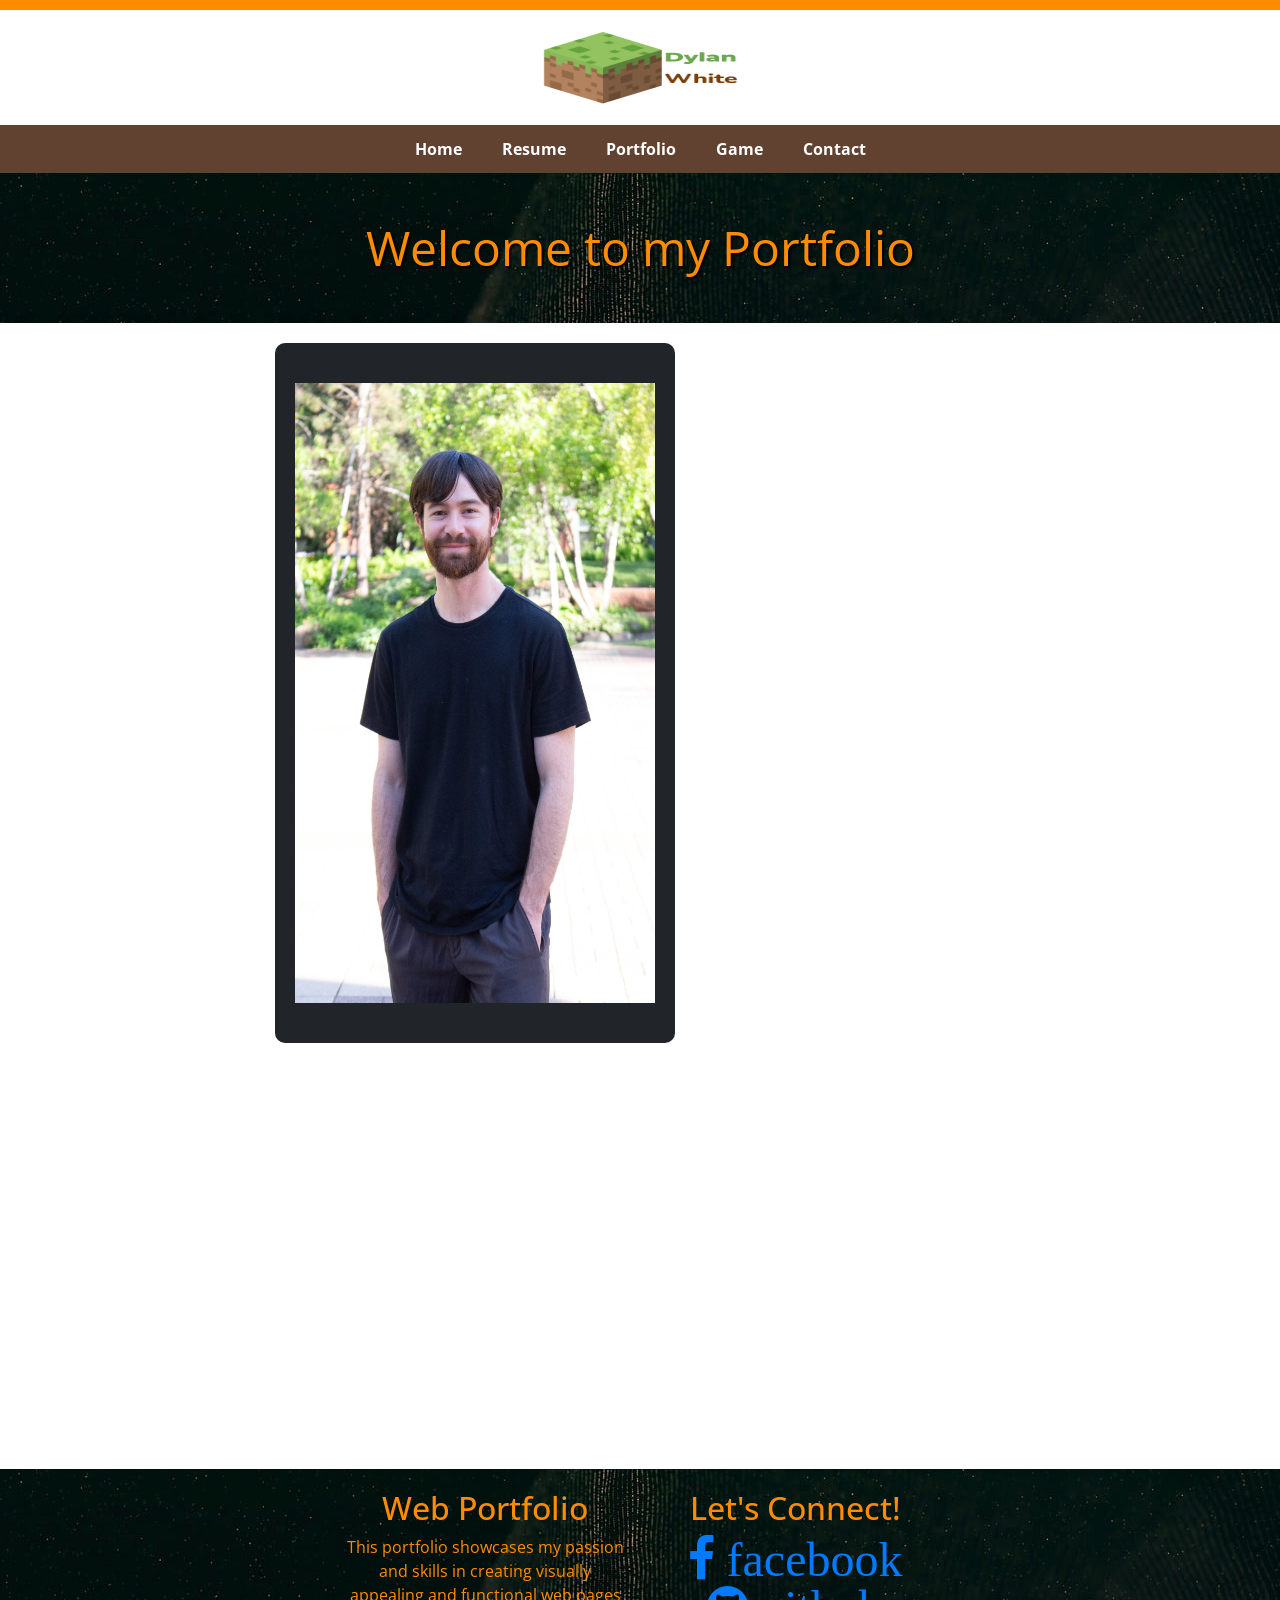
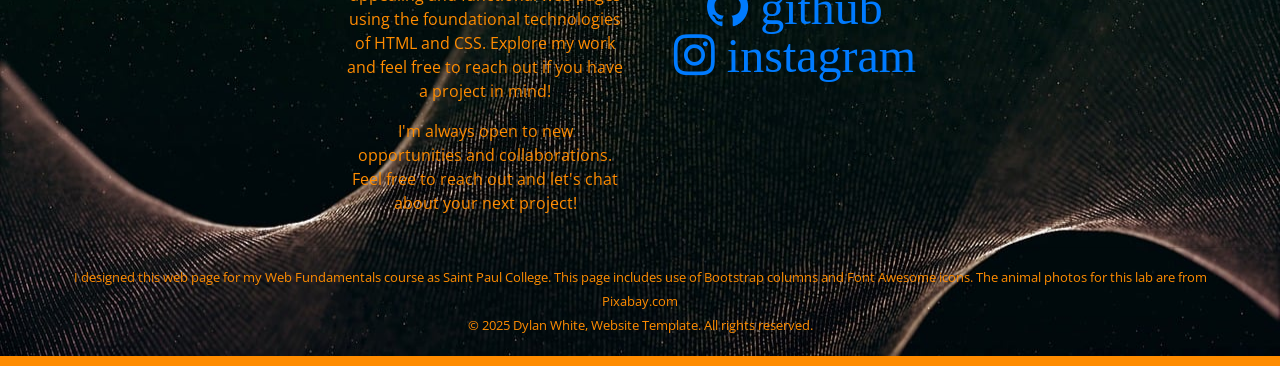
==== contact.html @ 732010fb "Add files via upload" ====
<!DOCTYPE html>
<html lang="em">
<head>
	<meta charset="utf-8">
	<meta name="viewport" content="width=device-width, initial-scale=1, minimum-scale=1">
	<meta name="description" content="Final Project. Main page.">
	<title>Contact</title>
	<link rel="stylesheet" href="https://cdnjs.cloudflare.com/ajax/libs/font-awesome/4.7.0/css/font-awesome.min.css">
<!-- Bootstrap Stylesheet -->
	<link rel="stylesheet" href="https://cdn.jsdelivr.net/npm/bootstrap@4.6.1/dist/css/bootstrap.min.css">
	<link rel="stylesheet" href="style.css">
	<link rel="shortcut icon" href="favicon.ico" type="image/x-icon">
</head>
<body>
	<header>
		<img src="images/logo.png" width="200px" height="75px" alt="logo" class="center-image">
	</header>
		<nav>
			<ul>
				<li><a href="index.html">Home</a></li>
				<li><a href="resume.html">Resume</a></li>
				<li><a href="portfolio.html">Portfolio</a></li>
				<li><a href="game.html">Game</a></li>
				<li><a href="contact.html">Contact</a></li>				
			</ul>
		</nav>

<!-- This is the div for the her image -->
	<div class="home-hero">
		<h1>Welcome to my Portfolio</h1>
	</div>

	<main>
		<div class="container-fluid">
			<div class="row">
				<div class="col-sm-6">
					<img src="images/headshot1.jpg" width="400px" height="700px" alt="logo" class="center-image-">
				</div>

				<div class="col-sm-6">
					<iframe src="https://docs.google.com/forms/d/e/1FAIpQLScXUMJK75x02NnOGJQvxFeefRA_BecDVJj7spbIx6XebM-9mg/viewform?embedded=true" width="640" height="1100" frameborder="0" marginheight="0" marginwidth="0" class="loading">Loading…</iframe>
				</div>
			</div>
		</div>
	</main>

	<footer>
		<div class="container-fluid">
			<div class="row">
				<div class="col-sm-3">					
				</div>
				<div class="col-sm-3">
			        <h2>Web Portfolio</h2>
			        <blockquote>This portfolio showcases my passion and skills in creating visually appealing and functional web pages using the foundational technologies of HTML and CSS. Explore my work and feel free to reach out if you have a project in mind!</blockquote>
			        <blockquote>I'm always open to new opportunities and collaborations. Feel free to reach out and let's chat about your next project!</blockquote>
	            </div>
	            <div class="col-sm-3">
	            	<h2>Let's Connect!</h2>
		            	<a href="https://www.facebook.com/dylan.white.982" target="_blank"><i class="fa fa-facebook fa-3x" aria-hidden="true">	facebook</i></a><br>
				        <a href="https://www.github.com/Dlllan" target="_blank"><i class="fa fa-github fa-3x" aria-hidden="true" aria-hidden="true"> github</i></a><br>
				        <a href="https://www.instagram.com/scottnchzzz/" target="_blank"><i class="fa fa-instagram fa-3x" aria-hidden="true">	instagram</i></a><br>
	            </div>
	            <div class="col-sm-3">	
	            </div>
	        </div><hr>

	        <div class="row">
				<div class="col-sm-12">
					<small> I designed this web page for my Web Fundamentals course as Saint Paul College. This page includes use of Bootstrap columns and Font Awesome icons. The animal photos for this lab are from Pixabay.com <br> &copy; 2025 Dylan White, Website Template. All rights reserved.</small>
				</div>
			</div>
		</div>
	</footer>
</body>
</html>
---- style.css ----
@import url('https://fonts.googleapis.com/css2?family=Kumar+One+Outline&display=swap');
@import url('https://fonts.googleapis.com/css2?family=Open+Sans:ital,wght@0,300..800;1,300..800&family=Play:wght@400;700&display=swap');

body {
  background-color: #ffffff;
  font-family: "Open Sans", sans-serif;
  margin: 0;
  border-top: 10px solid darkorange;
  border-bottom: 10px solid darkorange;
}



header {
  background-color: #ffffff;
  text-align: center;
  padding: 20px;
}

header h1 {
  line-height: 200%;
  margin: 0;
  color: white;
}

canvas {
  border: 2px solid darkorange;
  background-image: url(images/hero-image1.png);
  margin: 0 auto;
  display: block;
  box-shadow: 0px 0px 10px 5px darkorange;
  border-radius: 15px;
}

nav {
  font-weight: bold;
  text-align: center;
  line-height: 25%;
  background: rgb(97,65,47);
  color: #ffffff;
}

nav ul{
  list-style-type: none;
  margin: 0;
  padding: 2px;
  display: flex;
  justify-content: center;
}
/* I added 20px instead of 10px */
nav li{
  display: inline;
  padding: 20px;
}
nav a{
  text-decoration: none;
}
nav a:link{
  color: white;
}
nav a:visited{
  color: blue;
}
nav a:hover{
  color: darkorange;
}
nav a:active{
  color: darkred;
}

/* This is the CSS for the hero image */
.home-hero {
  background-image: url(images/hero-image.jpg);
  background-size: cover;
  height: 150px;
  align-items: center;
  justify-content: center;
  display: flex;
}

.home-hero h1 {
  color: darkorange;
  text-shadow: 2px 2px 2px black;
  text-align: center;
  padding-top: 50px 0;
  font-size: 3em;
  font-weight: normal;
  margin: 0;
}


main h2{
  font-size: 2em;
  margin-block: 15px;
  font-weight: bold;
  border-bottom: 2px solid;
  padding-bottom: 5px;
}

main p{
  font-size: 1em;
  line-height: 1.6;
  margin-bottom: 10px;
}

/* CSS image float-right */
.float-right {
  float: right;
  max-width: 40%;
  height: auto;
  box-shadow: 0px 0px 10px 5px darkorange;
  border-radius: 10px;
  border: 2px solid darkorange;
  margin: 30px 30px 30px;
}

main{
  padding: 20px;
  max-width: 800px;
  margin: 0 auto;
}

.resume{
    border: solid 2px #eeeeee;;
    padding: 25px;
}


/* Footer */
footer {
  background-image: url(images/hero-image.jpg);
  text-align: center;
  color: darkorange;  
  align-items: center;
  justify-content: center;
  display: flex;
  padding: 20px;
}

/* JavaScript Game changes for mobile */
.mobile{
  display:none;
  max-width: 100%;
}
@media only screen and (max-width: 768px){
  .desktop{
  display:none;
  }
  .mobile{
    display: block;
    touch-action: manipulation;
  }
}


.myButton {
  background-color: darkorange;
  height: 30px;
  display: grid;
  justify-content: center;
  margin: 20px auto;
  padding: 0 auto;
  align-items: center;
}

a {
  text-decoration: none;
}


.gallery .preview{
    width: 100%;
    height: auto;
    padding: 10px;
}

.gallery .gallery-thumbnails img {
    width: 100px;
    height: 75px;
    margin: 3px 10px 10px 0;
    border: solid 1px black;
    padding: 2px;
}

.gallery .gallery-thumbnails img:hover {
    opacity: 0.8;
    cursor: pointer;
}

.gallery .preview img#preview {
    padding: 1px;
    max-width: 100%;
    height: auto;
    margin: 0 auto !important;
    display: block !important;
    border: solid 1px black;
}

small{
  color: darkorange;
}

.center-image-{
  border: solid  20px;
  border-top: solid 40px;
  border-bottom: solid 40px;
  border-radius: 10px;
}
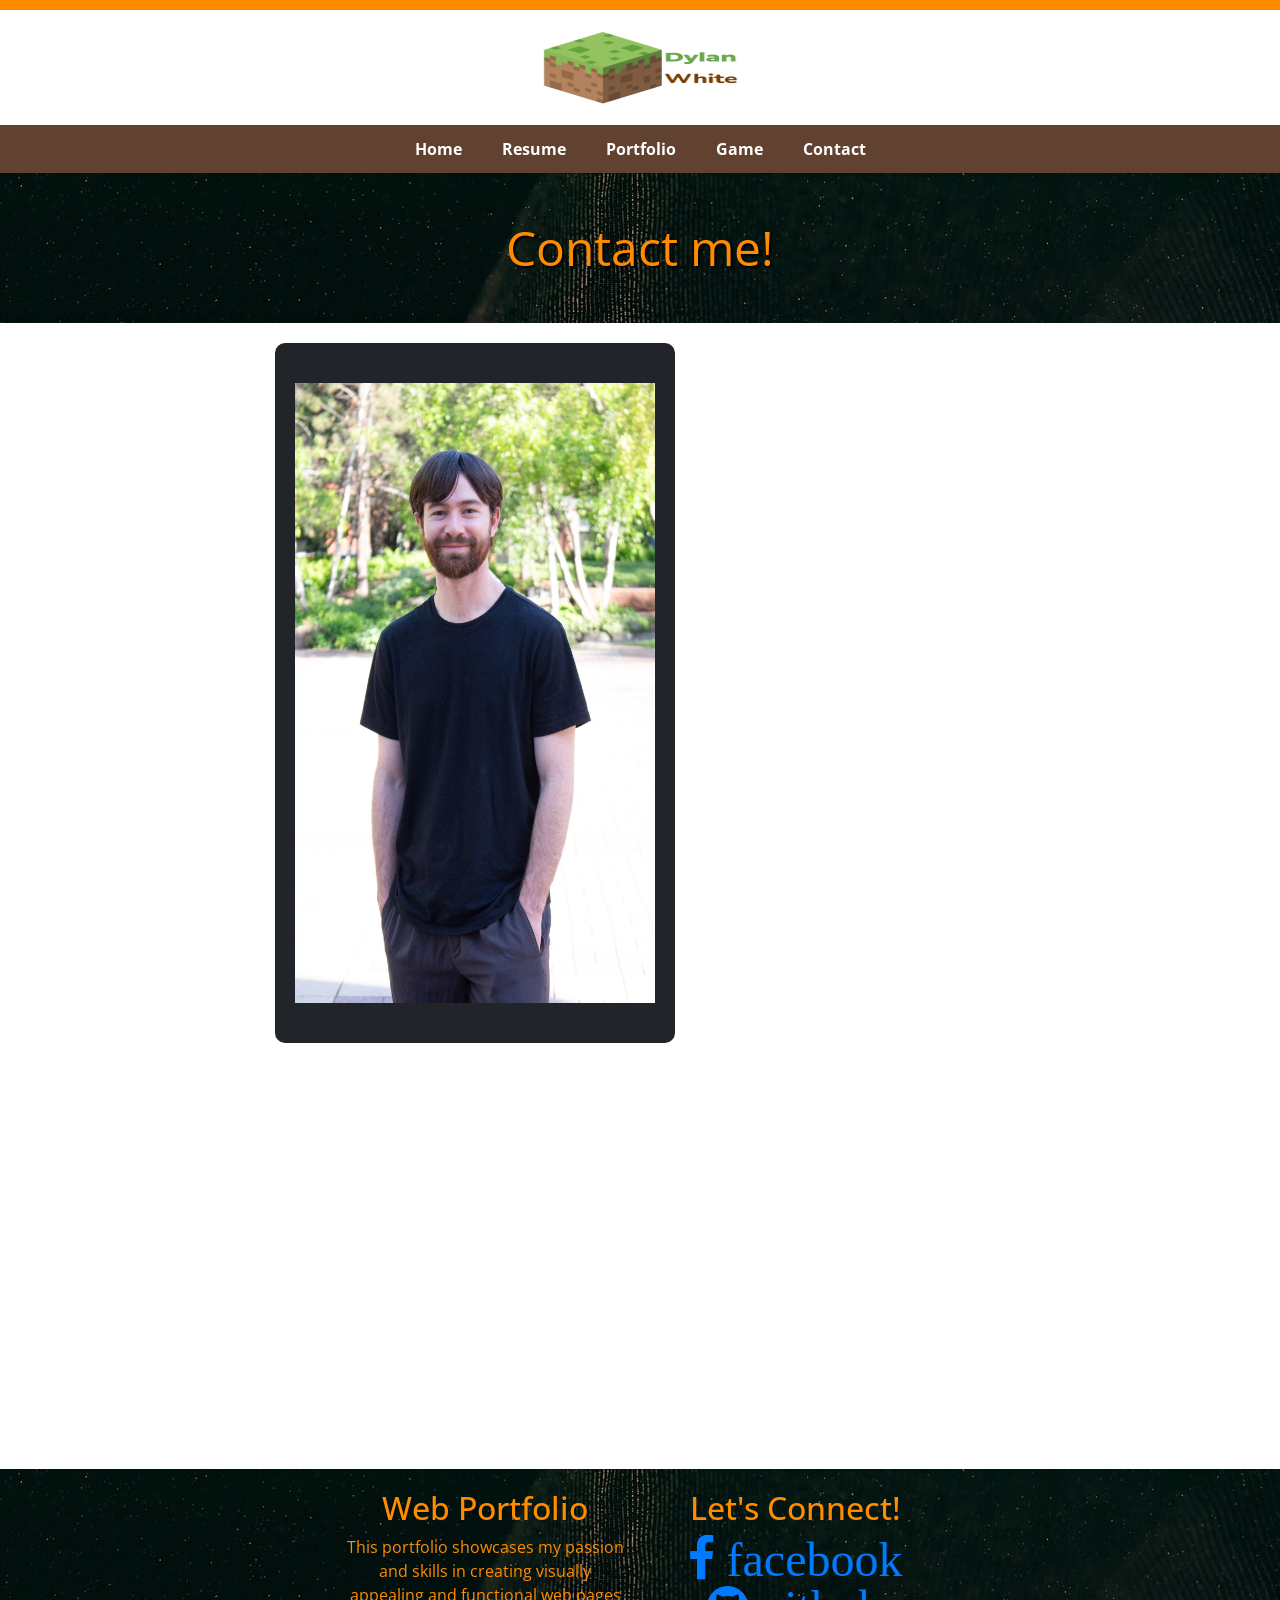
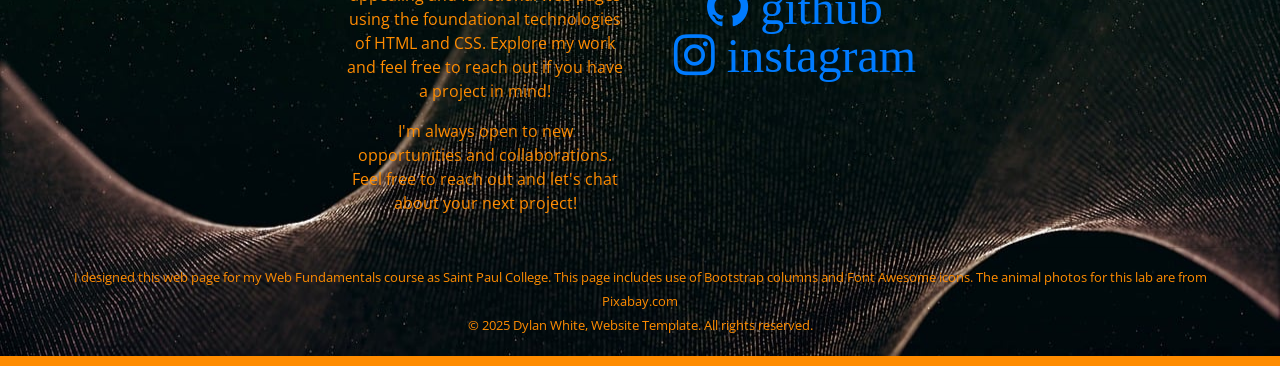
==== commit cf0c1771: "Update contact.html" ====
--- a/contact.html
+++ b/contact.html
@@ -4,7 +4,7 @@
 	<meta charset="utf-8">
 	<meta name="viewport" content="width=device-width, initial-scale=1, minimum-scale=1">
 	<meta name="description" content="Final Project. Main page.">
-	<title>Contact</title>
+	<title>Dylan White - Contact</title>
 	<link rel="stylesheet" href="https://cdnjs.cloudflare.com/ajax/libs/font-awesome/4.7.0/css/font-awesome.min.css">
 <!-- Bootstrap Stylesheet -->
 	<link rel="stylesheet" href="https://cdn.jsdelivr.net/npm/bootstrap@4.6.1/dist/css/bootstrap.min.css">
@@ -27,7 +27,7 @@
 
 <!-- This is the div for the her image -->
 	<div class="home-hero">
-		<h1>Welcome to my Portfolio</h1>
+		<h1>Contact me!</h1>
 	</div>
 
 	<main>
@@ -72,4 +72,4 @@
 		</div>
 	</footer>
 </body>
-</html>+</html>
